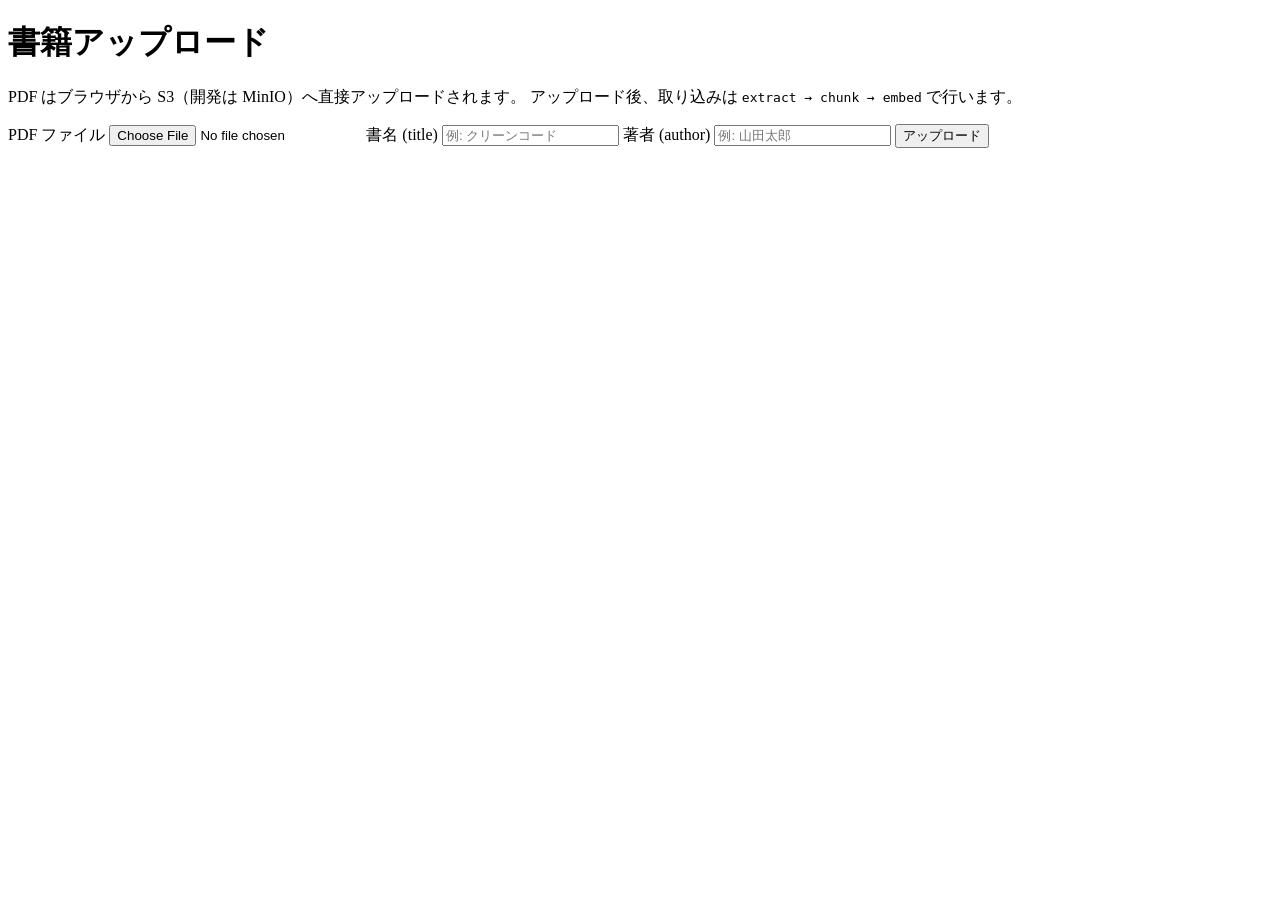
==== webui/static/index.html @ d043b601 "feat(webui): PDF を S3 へ直接アップロードする静的フロント+最小APIの足場 presigned URL 方式の WebUI スキャフォールドを追加。Starlette(軽量・py" ====
<!doctype html>
<html lang="ja">
  <head>
    <meta charset="utf-8" />
    <meta name="viewport" content="width=device-width, initial-scale=1" />
    <title>biblio-rag · 書籍アップロード</title>
    <link rel="stylesheet" href="/style.css" />
  </head>
  <body>
    <main class="card">
      <h1>書籍アップロード</h1>
      <p class="muted">
        PDF はブラウザから S3（開発は MinIO）へ直接アップロードされます。
        アップロード後、取り込みは <code>extract → chunk → embed</code> で行います。
      </p>

      <form id="form">
        <label>
          PDF ファイル
          <input type="file" id="file" accept="application/pdf" required />
        </label>
        <label>
          書名 (title)
          <input type="text" id="title" placeholder="例: クリーンコード" required />
        </label>
        <label>
          著者 (author)
          <input type="text" id="author" placeholder="例: 山田太郎" required />
        </label>
        <button type="submit" id="submit">アップロード</button>
      </form>

      <progress id="progress" max="100" value="0" hidden></progress>
      <p id="status" class="status" role="status"></p>
    </main>

    <script src="/app.js"></script>
  </body>
</html>
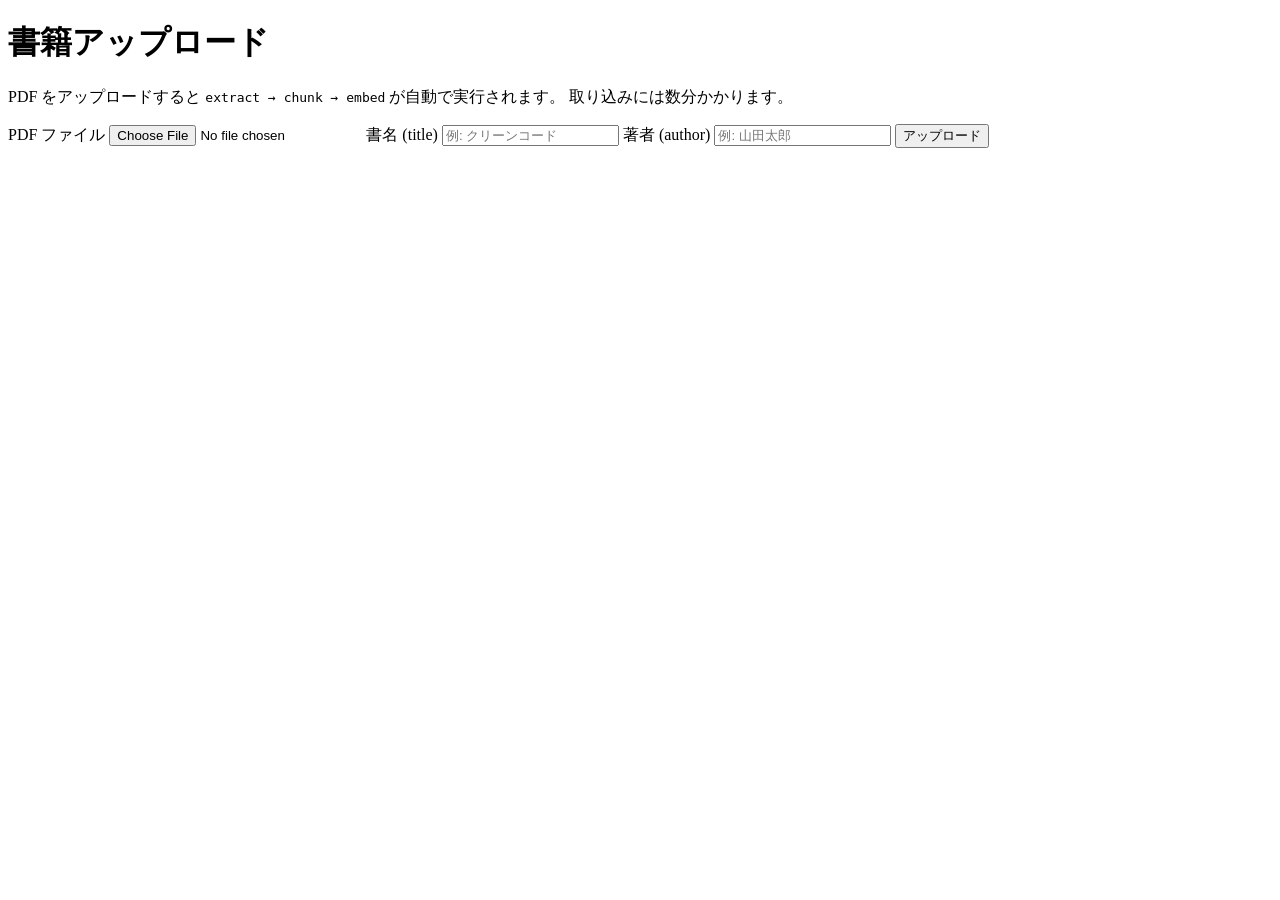
==== commit e316239a: "feat(webui): アップロード後に取り込みパイプラインを自動起動 POST /api/ingest でバックグラウンドタスク（extract→chunk→embed）を起動。 GET /api" ====
--- a/webui/static/index.html
+++ b/webui/static/index.html
@@ -10,8 +10,8 @@
     <main class="card">
       <h1>書籍アップロード</h1>
       <p class="muted">
-        PDF はブラウザから S3（開発は MinIO）へ直接アップロードされます。
-        アップロード後、取り込みは <code>extract → chunk → embed</code> で行います。
+        PDF をアップロードすると <code>extract → chunk → embed</code> が自動で実行されます。
+        取り込みには数分かかります。
       </p>
 
       <form id="form">
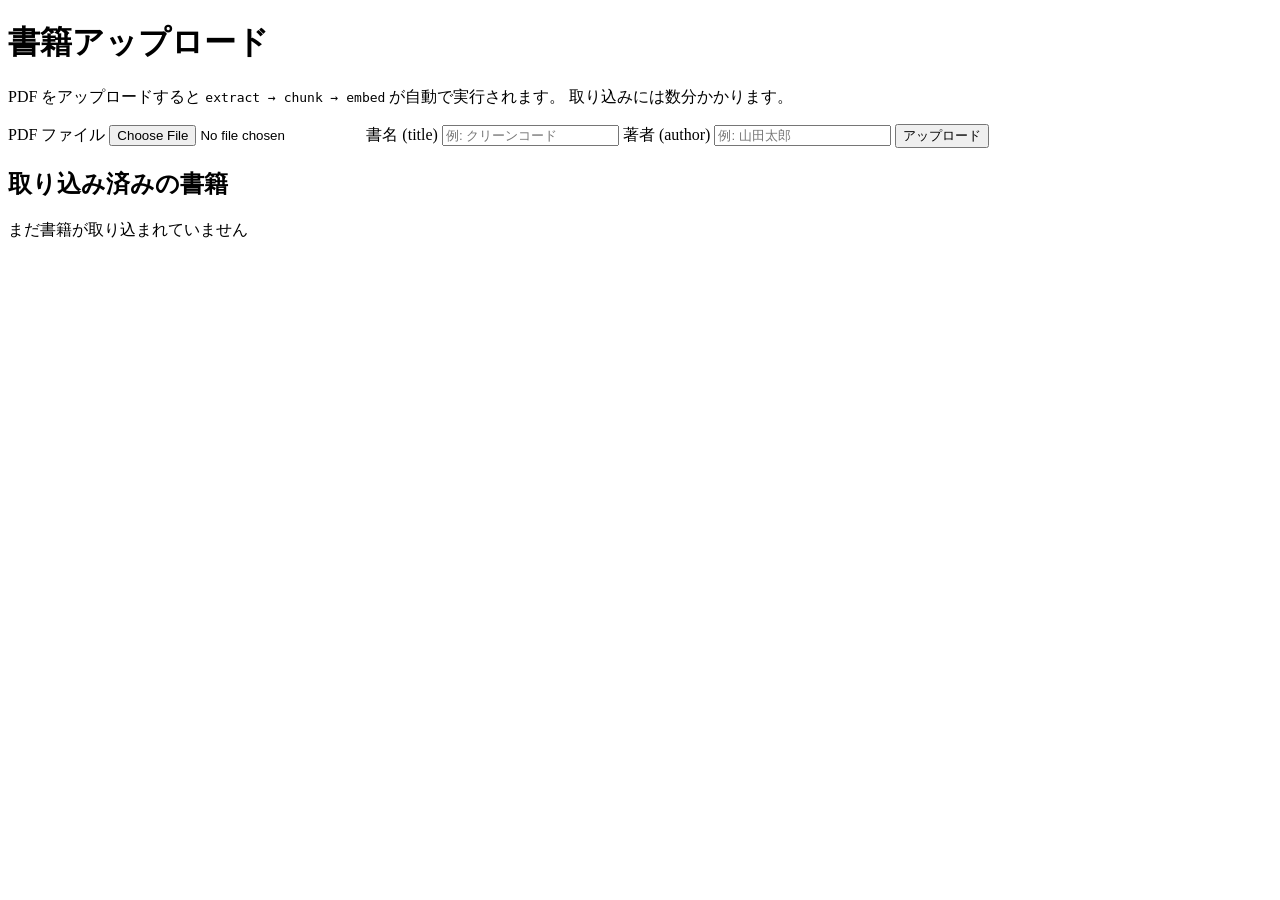
==== commit 1326189d: "feat(webui,storage): 書籍単位の絞り込み検索・書籍削除機能を実装 Issue #23: 書籍単位の絞り込み検索 - GET /api/books: 取り込み済み書籍一覧（book_" ====
--- a/webui/static/index.html
+++ b/webui/static/index.html
@@ -32,6 +32,12 @@
 
       <progress id="progress" max="100" value="0" hidden></progress>
       <p id="status" class="status" role="status"></p>
+
+      <section class="book-manage">
+        <h2>取り込み済みの書籍</h2>
+        <ul id="book-list" class="book-list"></ul>
+        <p id="book-list-empty" class="muted">まだ書籍が取り込まれていません</p>
+      </section>
     </main>
 
     <script src="/app.js"></script>
